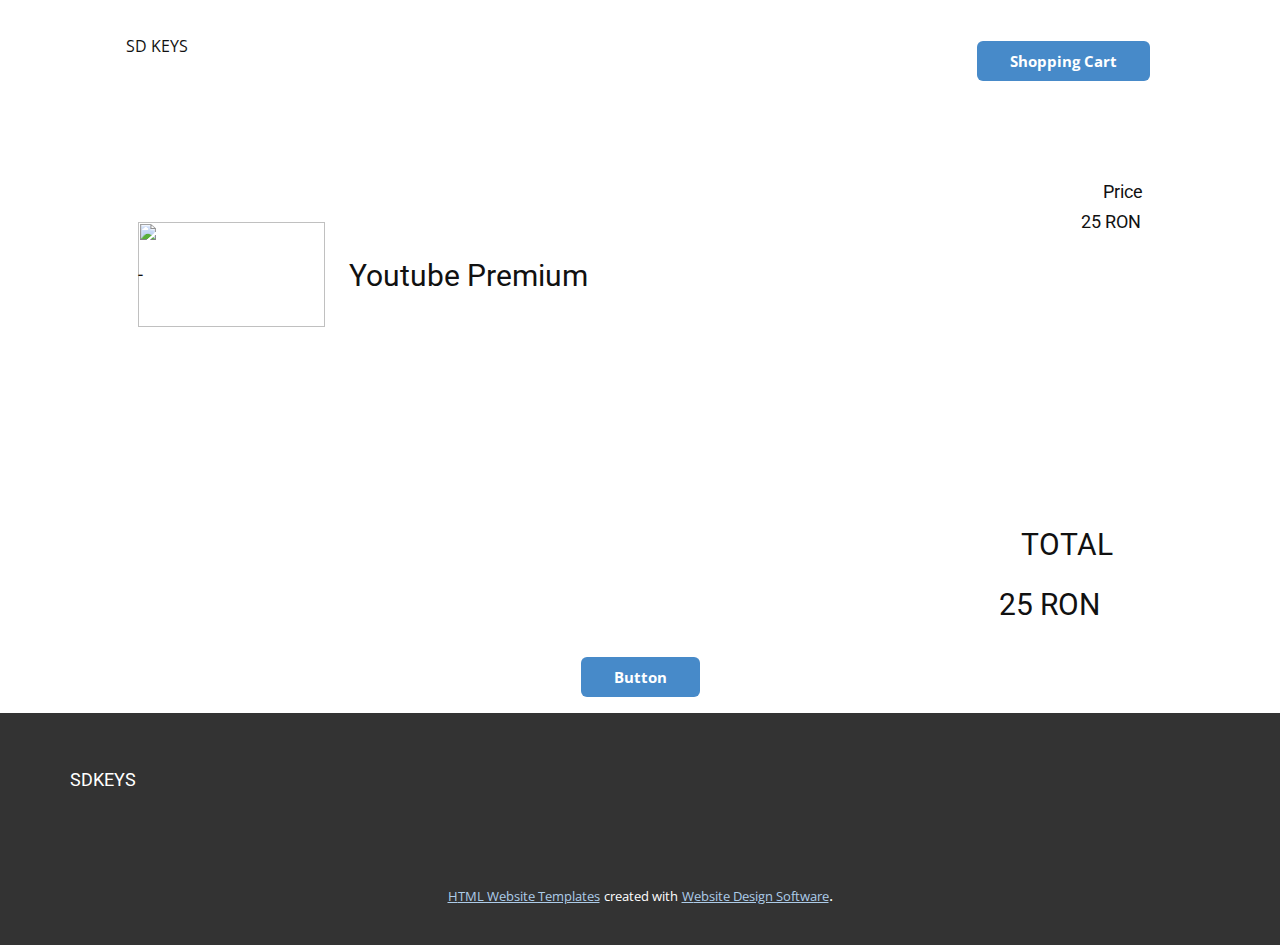
==== cart.html @ 1af3f02d "Add files via upload" ====
<!DOCTYPE html>
<html style="font-size: 16px;">
  <head>
    <meta name="viewport" content="width=device-width, initial-scale=1.0">
    <meta charset="utf-8">
    <meta name="keywords" content="">
    <meta name="description" content="">
    <meta name="page_type" content="np-template-header-footer-from-plugin">
    <title>cart</title>
    <link rel="stylesheet" href="nicepage.css" media="screen">
<link rel="stylesheet" href="cart.css" media="screen">
    <script class="u-script" type="text/javascript" src="jquery.js" defer=""></script>
    <script class="u-script" type="text/javascript" src="nicepage.js" defer=""></script>
    <meta name="generator" content="Nicepage 3.21.3, nicepage.com">
    <link id="u-theme-google-font" rel="stylesheet" href="https://fonts.googleapis.com/css?family=Roboto:100,100i,300,300i,400,400i,500,500i,700,700i,900,900i|Open+Sans:300,300i,400,400i,600,600i,700,700i,800,800i">
    
    
    <script type="application/ld+json">{
		"@context": "http://schema.org",
		"@type": "Organization",
		"name": ""
}</script>
    <meta name="theme-color" content="#478ac9">
    <meta property="og:title" content="cart">
    <meta property="og:type" content="website">
  </head>
  <body class="u-body"><header class="u-clearfix u-header u-header" id="sec-30de"><div class="u-clearfix u-sheet u-sheet-1">
        <p class="u-text u-text-default u-text-1">SD KEYS</p>
        <a href="cart.html" data-page-id="1995502610" class="u-btn u-btn-round u-button-style u-hover-palette-1-light-1 u-palette-1-base u-radius-6 u-btn-1">Shopping Cart</a>
      </div></header>
    <section class="u-clearfix u-section-1" id="sec-a387">
      <div class="u-clearfix u-sheet u-sheet-1">
        <h6 class="u-text u-text-1">Price</h6>
        <img class="u-image u-image-default u-image-1" src="images/8gzcr6RpGStvZFA2qRt4v6-1200-80.jpg" alt="" data-image-width="650" data-image-height="365">
        <h6 class="u-text u-text-2">-</h6>
        <h3 class="u-text u-text-3">Youtube Premium</h3>
        <h6 class="u-text u-text-4">25 RON</h6>
        <h3 class="u-text u-text-5">TOTAL</h3>
        <h3 class="u-text u-text-6">25 RON</h3>
        <a href="https://nicepage.com/c/art-design-website-templates" class="u-btn u-btn-round u-button-style u-hover-palette-1-light-1 u-palette-1-base u-radius-6 u-btn-1">Button</a>
      </div>
    </section>
    
    
    <footer class="u-align-center u-clearfix u-footer u-grey-80 u-footer" id="sec-3b03"><div class="u-align-left u-clearfix u-sheet u-valign-middle u-sheet-1">
        <h6 class="u-text u-text-default u-text-1">SDKEYS</h6>
      </div></footer>
    <section class="u-backlink u-clearfix u-grey-80">
      <a class="u-link" href="https://nicepage.com/html-templates" target="_blank">
        <span>HTML Website Templates</span>
      </a>
      <p class="u-text">
        <span>created with</span>
      </p>
      <a class="u-link" href="https://nicepage.com/" target="_blank">
        <span>Website Design Software</span>
      </a>. 
    </section>
  </body>
</html>
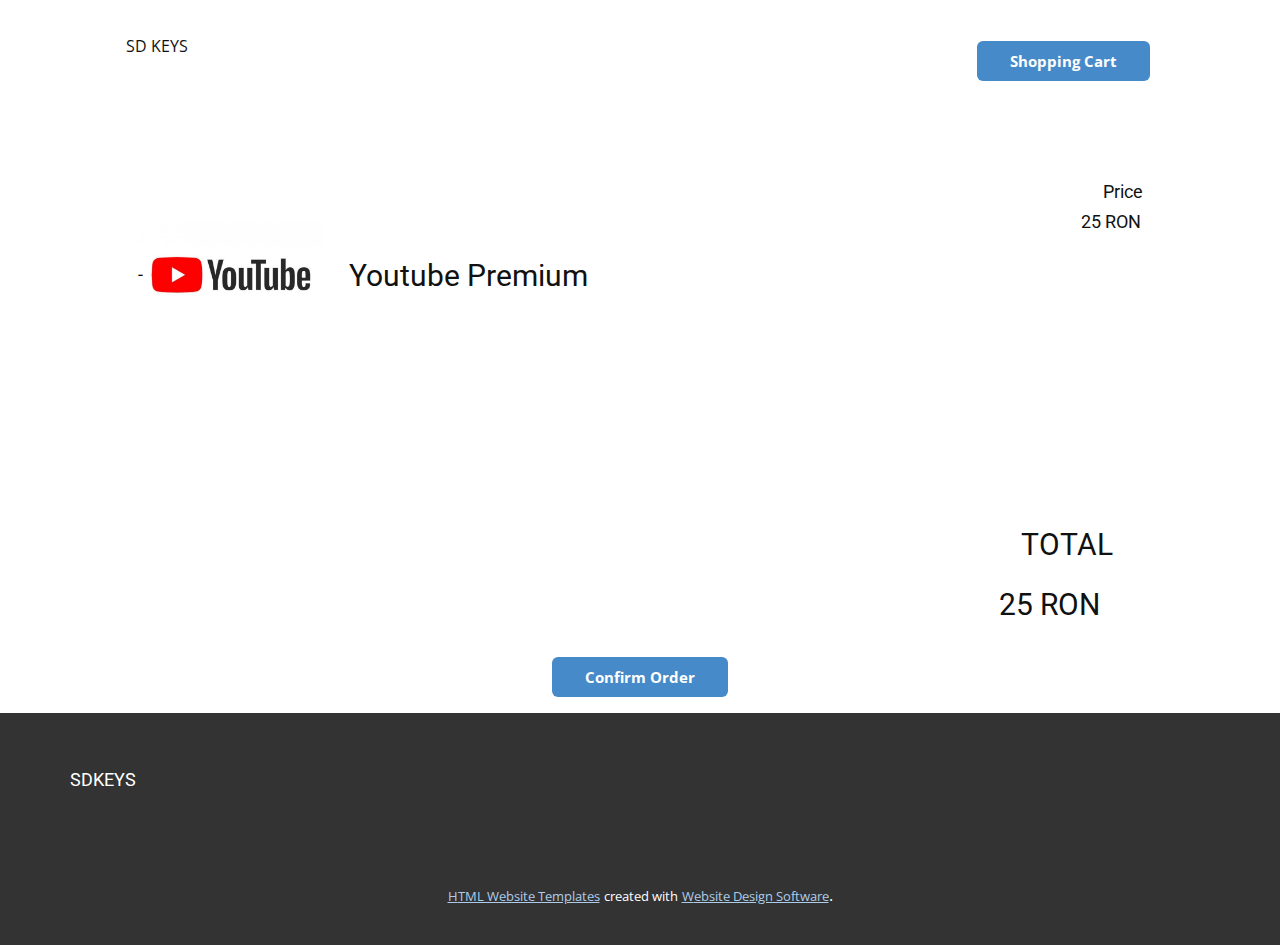
==== commit e9c55e8d: "Add files via upload" ====
--- a/cart.html
+++ b/cart.html
@@ -37,7 +37,7 @@
         <h6 class="u-text u-text-4">25 RON</h6>
         <h3 class="u-text u-text-5">TOTAL</h3>
         <h3 class="u-text u-text-6">25 RON</h3>
-        <a href="https://nicepage.com/c/art-design-website-templates" class="u-btn u-btn-round u-button-style u-hover-palette-1-light-1 u-palette-1-base u-radius-6 u-btn-1">Button</a>
+        <a href="Thanks-for-your-order.html" data-page-id="652915832" class="u-btn u-btn-round u-button-style u-hover-palette-1-light-1 u-palette-1-base u-radius-6 u-btn-1">Confirm Order</a>
       </div>
     </section>
     
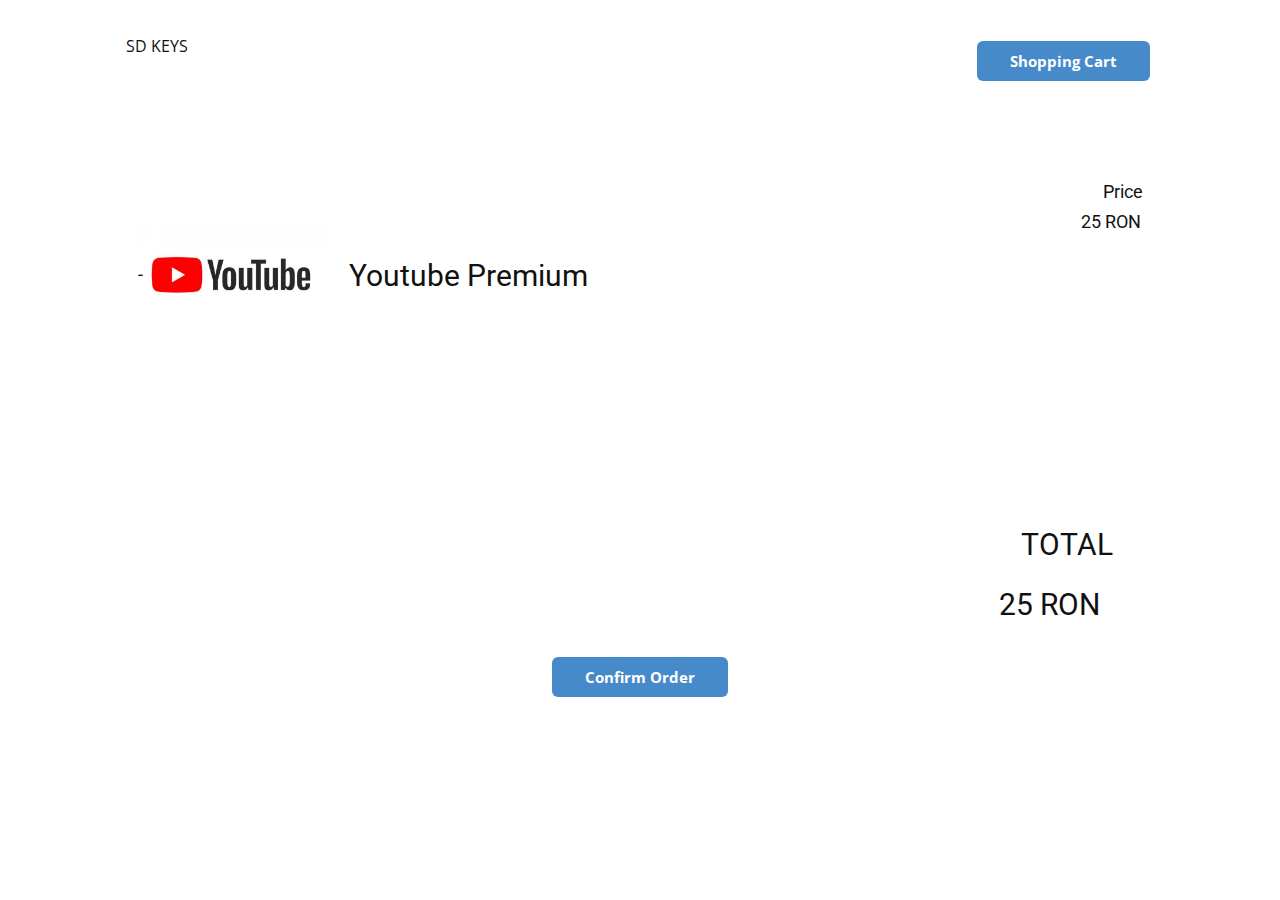
==== commit 91f8eac5: "Update cart.html" ====
--- a/cart.html
+++ b/cart.html
@@ -41,20 +41,7 @@
       </div>
     </section>
     
-    
-    <footer class="u-align-center u-clearfix u-footer u-grey-80 u-footer" id="sec-3b03"><div class="u-align-left u-clearfix u-sheet u-valign-middle u-sheet-1">
-        <h6 class="u-text u-text-default u-text-1">SDKEYS</h6>
-      </div></footer>
-    <section class="u-backlink u-clearfix u-grey-80">
-      <a class="u-link" href="https://nicepage.com/html-templates" target="_blank">
-        <span>HTML Website Templates</span>
-      </a>
-      <p class="u-text">
-        <span>created with</span>
-      </p>
-      <a class="u-link" href="https://nicepage.com/" target="_blank">
-        <span>Website Design Software</span>
-      </a>. 
+   
     </section>
   </body>
-</html>+</html>
